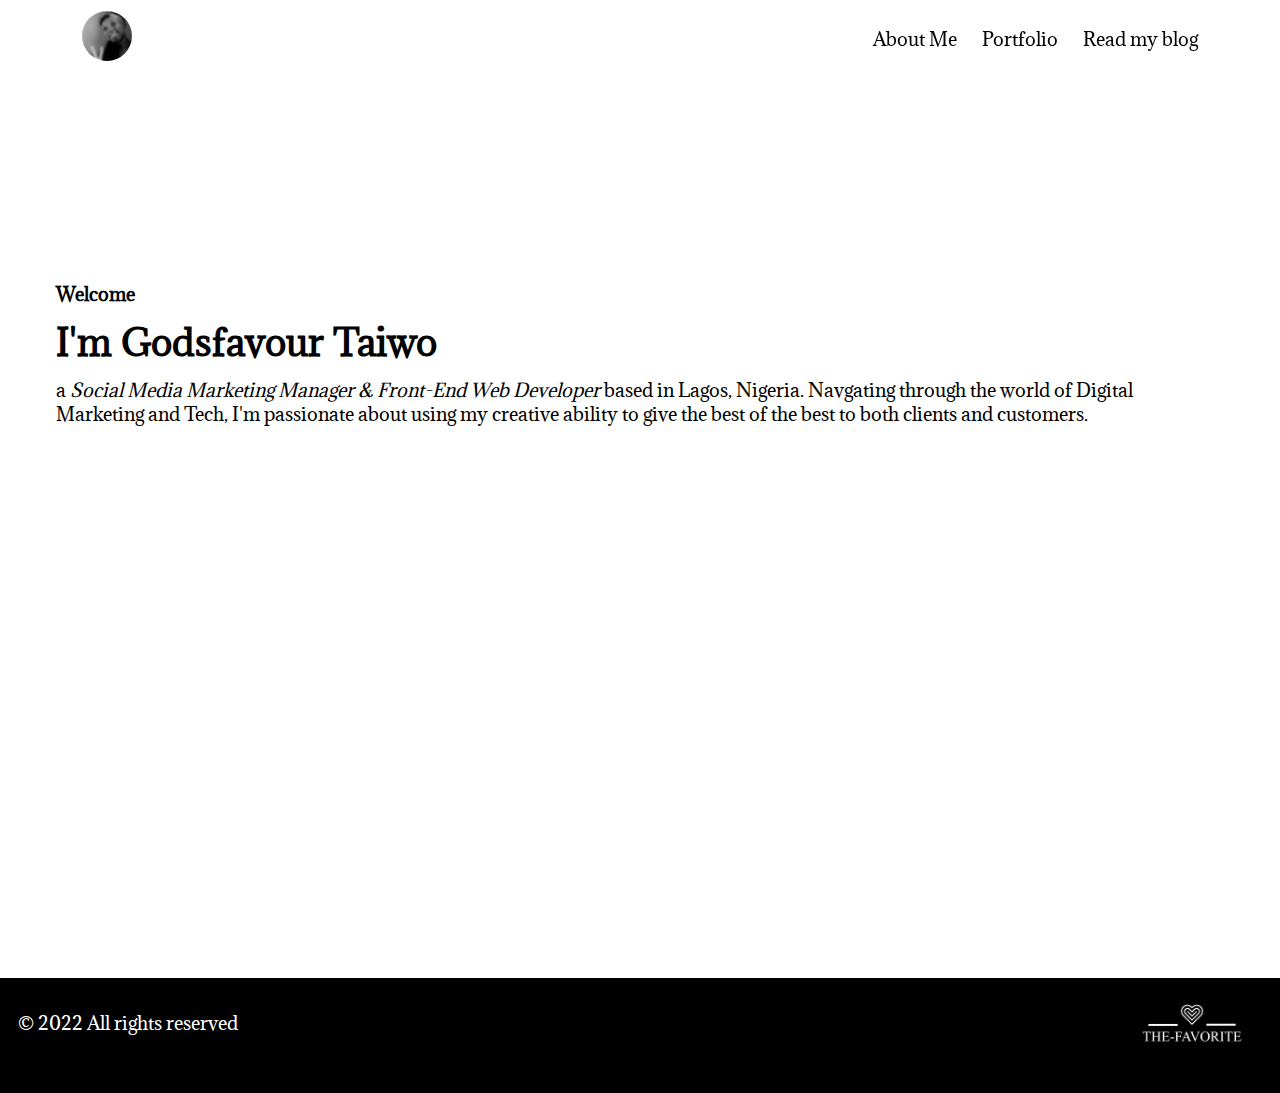
==== index.html @ 27466886 "initial commit" ====
<!DOCTYPE html>
<html lang="en">
<head>
    <meta charset="UTF-8">
    <meta http-equiv="X-UA-Compatible" content="IE=edge">
    <meta name="viewport" content="width=device-width, initial-scale=1">
    <title>Godsfavour Taiwo</title>

    <link rel="stylesheet" href="style.css">
</head>
<body>
    <nav class="nav-head">
        <a href="index.html">
            <img src="images/logo.jpg" alt="Logo" style="width: 50px; height: 50px; object-fit: cover; border-radius: 50%">
        </a>
        <div class="link-container">
            <a href="about.html" target="_blank" class="nav-link">About Me</a>
            <a href="https://www.linkedin.com/in/godsfavourtaiwo/" target="_blank" class="nav-link">Portfolio</a>
            <a href="https://the-favorite1.blogspot.com" target="_blank"class="nav-link hidden-in-mobile">Read my blog</a>
        </div>
    </nav>
    
    <main style="min-height: 100vh;">
        <section class="front-pg">
            <div>
                <h4>Welcome</h4>
                <h1>I'm Godsfavour Taiwo</h1>
                <p>a <b><i>Social Media Marketing Manager & Front-End Web Developer</i></b> based in Lagos, Nigeria. Navgating through the world of Digital Marketing and Tech, I'm passionate about using my creative ability to give the best of the best to both clients and customers.</p>
            </div>
        </section>
    </main>

    <footer>
        <div class="foot">
            <span>&copy; 2022 All rights reserved</span>
            <img src="images/my_logo_white.png" alt="logo" width="140px">
        </div>
    </footer>
</body>
</html>
---- style.css ----
@import url('https://fonts.googleapis.com/css2?family=Adamina&display=swap');
body {
    background-image: url(https://venngage-wordpress.s3.amazonaws.com/uploads/2018/09/Simple-Minimalist-Background-Image.jpg);
    background-repeat: no-repeat;
    background-size: 2700px 1600px;
    margin: 0;
    padding: 0;
    font-family: 'Adamina', 'serif';
    font-weight: 300;
    font-size: 18px;
    scroll-behavior: smooth!important;
    overflow-x: hidden;
    color: rgb(0, 0, 0);
}

h2 {
    text-transform: uppercase; 
    margin-bottom: 25px; 
    font-size: 1.125rem; 
    line-height: 1.75rem;
}

.nav-head {
    background-image: url(https://venngage-wordpress.s3.amazonaws.com/uploads/2018/09/Simple-Minimalist-Background-Image.jpg);
    background-repeat: no-repeat;
    background-size: 2700px 1600px;
    color: rgb(0, 0, 0);
    font-family: 'Adamina', 'serif';
    font-style: normal;
    font-weight: 400;
    line-height: 24px;
    padding-top: 11px;
    padding-bottom: 12px;
    padding-left: 6.38vw;
    padding-right: 6.38vw;
    display: flex;
    flex-direction: row;
    justify-content: space-between;
    align-items: center;
    position: sticky;
    top: 0;
}

.nav-link {
    font-family: 'Adamina', 'serif';
    font-style: normal;
    font-weight: 400;
    font-size: 18px;
    line-height: 24px;
    cursor: pointer;

    color: rgb(0, 0, 0);
    text-decoration: none;
}

.link-container {
    display: flex;
    gap: 25px;
}

a:hover {
    background-color: gray;
}

.front-pg { 
    padding-top: 180px;
    padding-bottom: 128px;
    color: rgb(0, 0, 0);
    display: flex;
    flex-direction: row;
    align-items: center;
    justify-content: space-between;
    line-height: 24px;

    padding-inline: 4.38vw;
    gap: 30px;
}

.hero {
    padding-top: 40px;
    padding-bottom: 20px;
    color: rgb(0, 0, 0);
    justify-content: space-between;
    line-height: 24px;

    padding-inline: 4.38vw;
}

.foot {
    padding-top: 20px;
    padding-bottom: 45px;
    padding-inline: 1.38vw;
    margin: 0;
    background-color: rgb(0, 0, 0);
    color: white;
    font-family: 'Adamina', 'serif';
    font-style: normal;
    font-weight: 400;
    display: flex;
    flex-direction: row;
    justify-content: space-between;
    align-items: center;
    height: 50px;
}

@media (max-width: 1200px) {
    .hidden-in-mobile {
        display: none;
    }
}
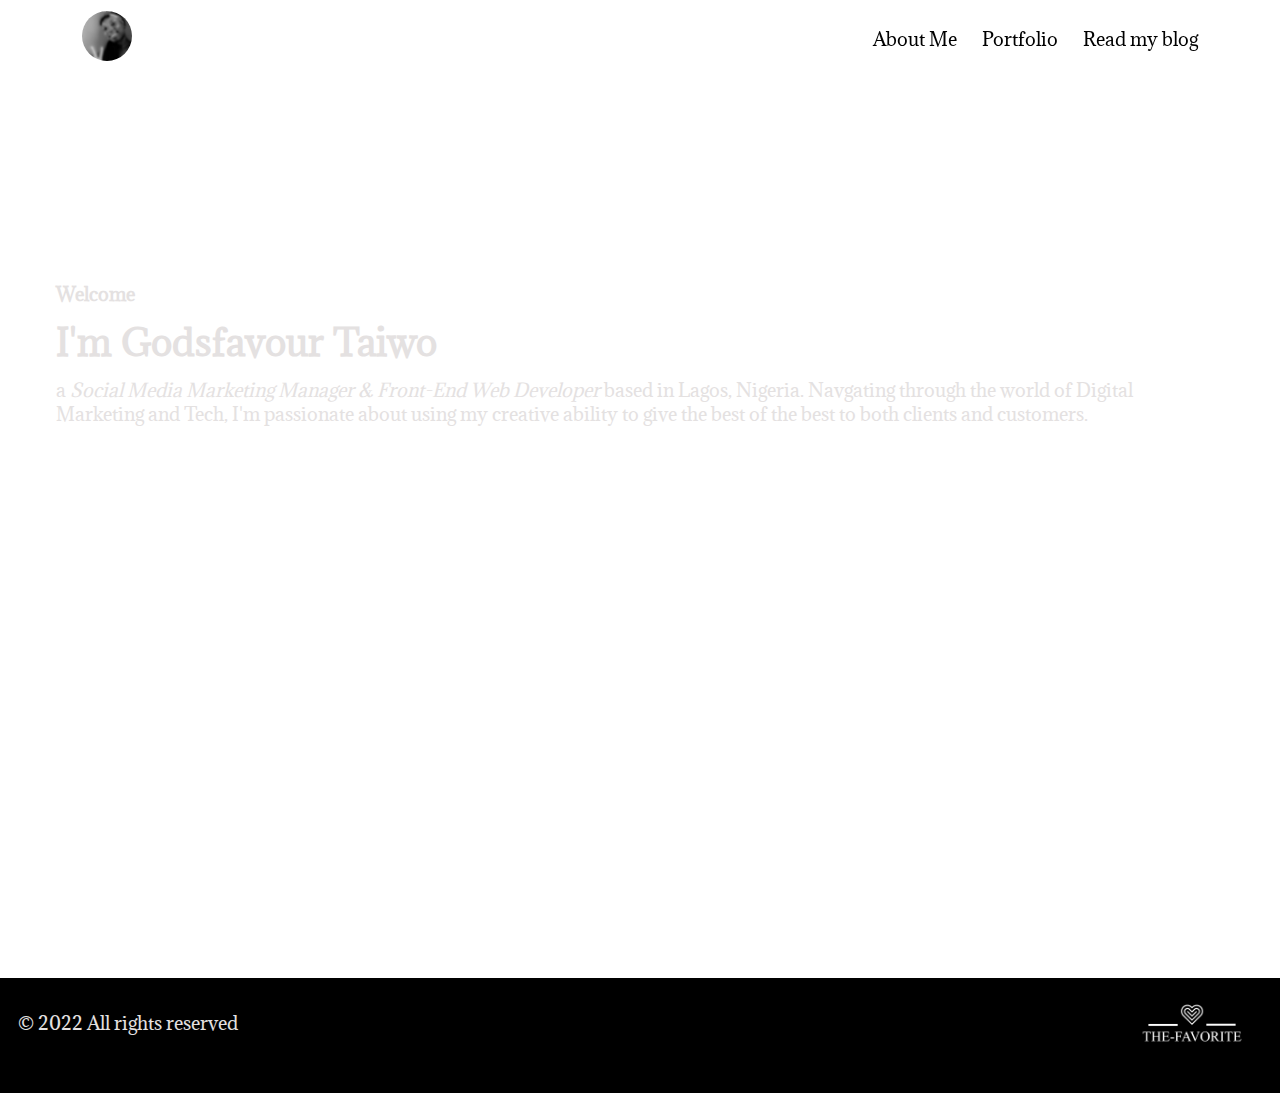
==== commit ec403d92: "changes to color of text." ====
--- a/index.html
+++ b/index.html
@@ -25,7 +25,7 @@
             <div>
                 <h4>Welcome</h4>
                 <h1>I'm Godsfavour Taiwo</h1>
-                <p>a <b><i>Social Media Marketing Manager & Front-End Web Developer</i></b> based in Lagos, Nigeria. Navgating through the world of Digital Marketing and Tech, I'm passionate about using my creative ability to give the best of the best to both clients and customers.</p>
+                <p>a <i>Social Media Marketing Manager & Front-End Web Developer</i></b> based in Lagos, Nigeria. Navgating through the world of Digital Marketing and Tech, I'm passionate about using my creative ability to give the best of the best to both clients and customers.</p>
             </div>
         </section>
     </main>
--- a/style.css
+++ b/style.css
@@ -10,7 +10,7 @@
     font-size: 18px;
     scroll-behavior: smooth!important;
     overflow-x: hidden;
-    color: rgb(0, 0, 0);
+    color: rgb(228, 225, 225);
 }
 
 h2 {
@@ -24,7 +24,7 @@
     background-image: url(https://venngage-wordpress.s3.amazonaws.com/uploads/2018/09/Simple-Minimalist-Background-Image.jpg);
     background-repeat: no-repeat;
     background-size: 2700px 1600px;
-    color: rgb(0, 0, 0);
+    color: rgb(228, 225, 225);
     font-family: 'Adamina', 'serif';
     font-style: normal;
     font-weight: 400;
@@ -65,7 +65,7 @@
 .front-pg { 
     padding-top: 180px;
     padding-bottom: 128px;
-    color: rgb(0, 0, 0);
+    color: rgb(228, 225, 225);
     display: flex;
     flex-direction: row;
     align-items: center;
@@ -79,7 +79,7 @@
 .hero {
     padding-top: 40px;
     padding-bottom: 20px;
-    color: rgb(0, 0, 0);
+    color:rgb(228, 225, 225);
     justify-content: space-between;
     line-height: 24px;
 
@@ -92,7 +92,7 @@
     padding-inline: 1.38vw;
     margin: 0;
     background-color: rgb(0, 0, 0);
-    color: white;
+    color: rgb(228, 225, 225);
     font-family: 'Adamina', 'serif';
     font-style: normal;
     font-weight: 400;
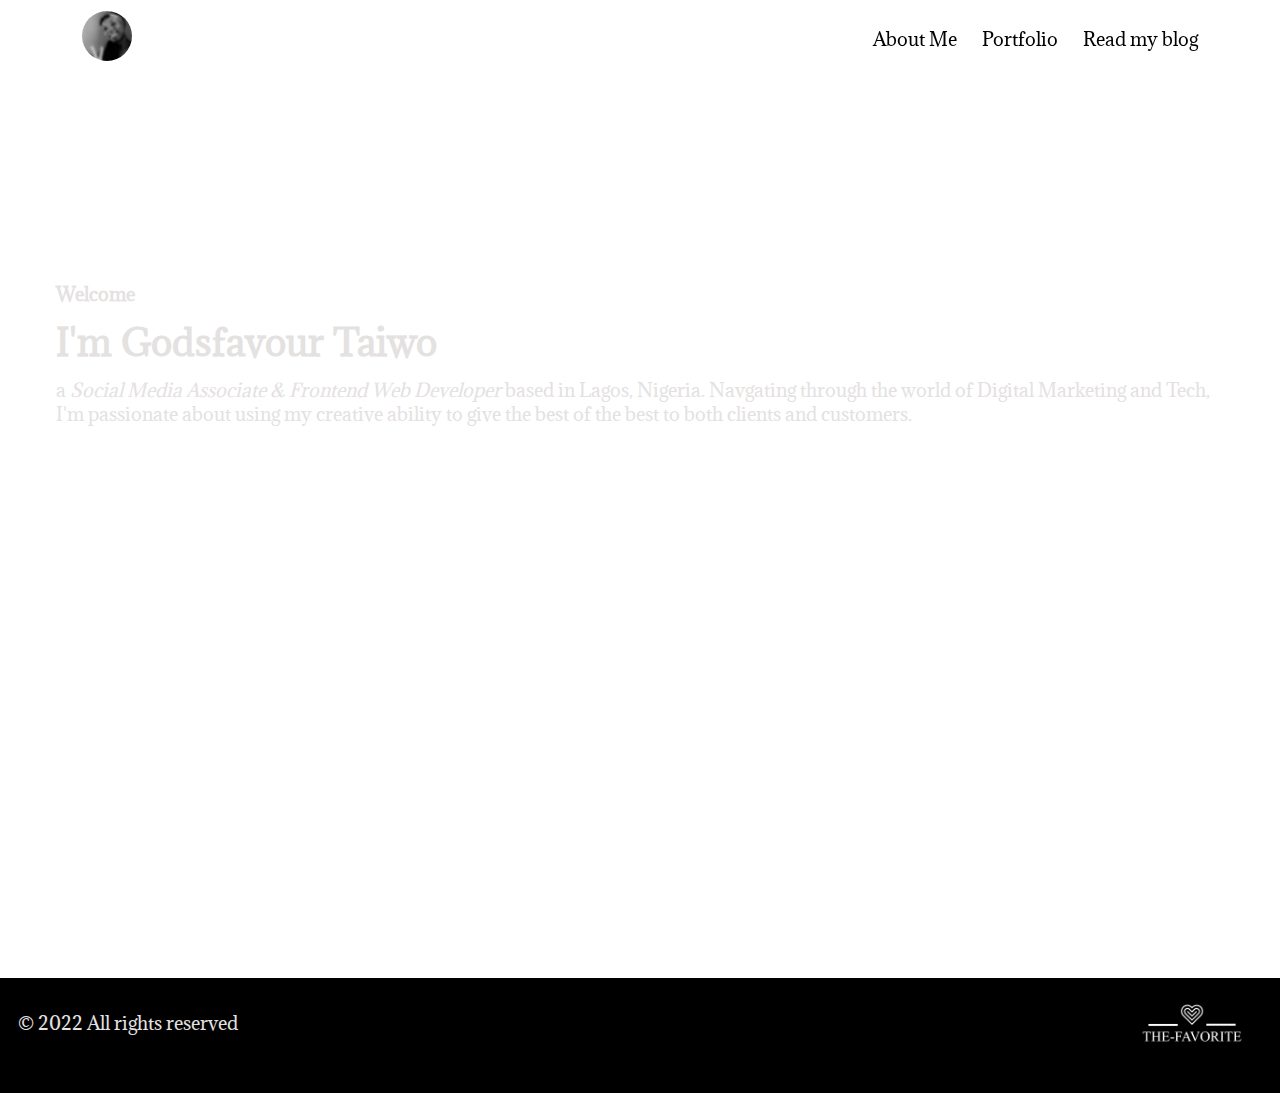
==== commit bb75a44f: "second commit" ====
--- a/index.html
+++ b/index.html
@@ -5,7 +5,7 @@
     <meta http-equiv="X-UA-Compatible" content="IE=edge">
     <meta name="viewport" content="width=device-width, initial-scale=1">
     <title>Godsfavour Taiwo</title>
-
+    <link rel="icon" href="/images/favicon.png" type="image/x-icon"/>
     <link rel="stylesheet" href="style.css">
 </head>
 <body>
@@ -25,7 +25,7 @@
             <div>
                 <h4>Welcome</h4>
                 <h1>I'm Godsfavour Taiwo</h1>
-                <p>a <i>Social Media Marketing Manager & Front-End Web Developer</i></b> based in Lagos, Nigeria. Navgating through the world of Digital Marketing and Tech, I'm passionate about using my creative ability to give the best of the best to both clients and customers.</p>
+                <p>a <i>Social Media Associate & Frontend Web Developer</i></b> based in Lagos, Nigeria. Navgating through the world of Digital Marketing and Tech, I'm passionate about using my creative ability to give the best of the best to both clients and customers.</p>
             </div>
         </section>
     </main>
